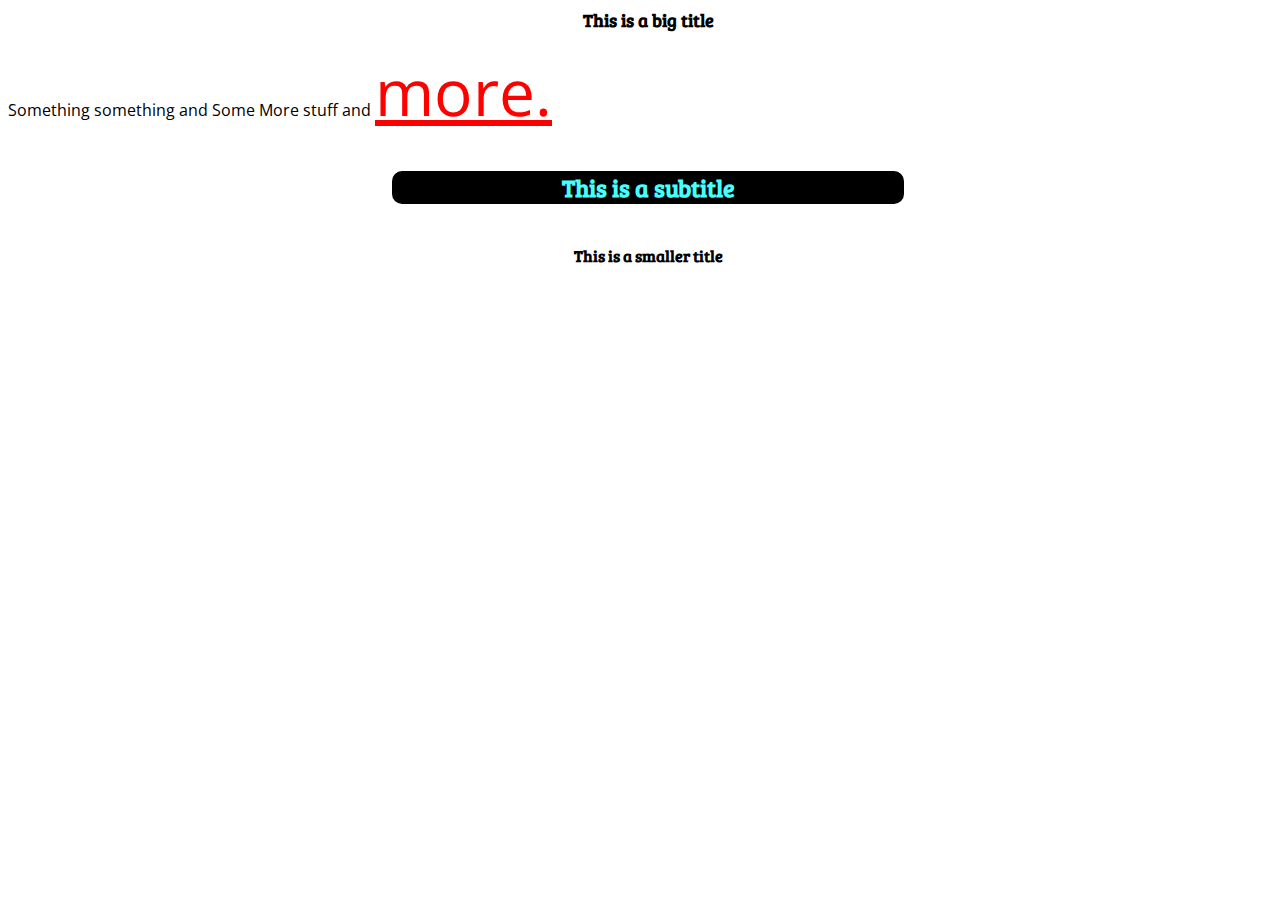
==== index.html @ 6a5ba06b "starting point" ====
<!doctype html lang="en">
<html>
<head>
<!--<script src="https://cdnjs.cloudflare.com/ajax/libs/sass.js/0.11.1/sass.min.js"></script>-->
<link href="https://fonts.googleapis.com/css?family=Bree+Serif|Open+Sans&display=swap" rel="stylesheet">
<link href="scss/style.css" rel="stylesheet"/>



</head>
<body class="main">
	<h1>This is a big title</h1>
<p>Something <span class="special">something</special> and <span class="other">Some</span> More stuff and <span class="huge">more.</span></p>
<div class="positioner"><h2>This is a subtitle</h2></div>
	<h4>This is a smaller title</h4>
</body>

</html>
---- scss/style.css ----
/* fonts.scss */
/*
font-family: 'Bree Serif', ;
font-family: 'Open Sans', ;
*/
/* mixins.css */
html {
  width: 100%; }

body.main {
  font-family: "Open Sans";
  color: #000000;
  font-size: 16px;
  width: 100%; }

h1, h2, h3, h4, h5, h6 {
  font-family: "Bree Serif";
  text-align: center; }

h1 {
  font-size: 18px; }

.positioner {
  /*position: relative;
  left: 50%;*/ }

h2 {
  background-color: #000000;
  color: #46ffff;
  border-radius: 10px;
  width: 40%;
  display: inline-block;
  margin-left: 30%;
  margin-right: 30%; }

.huge {
  font-size: 4em;
  color: red;
  text-decoration: underline; }

/*# sourceMappingURL=style.css.map */
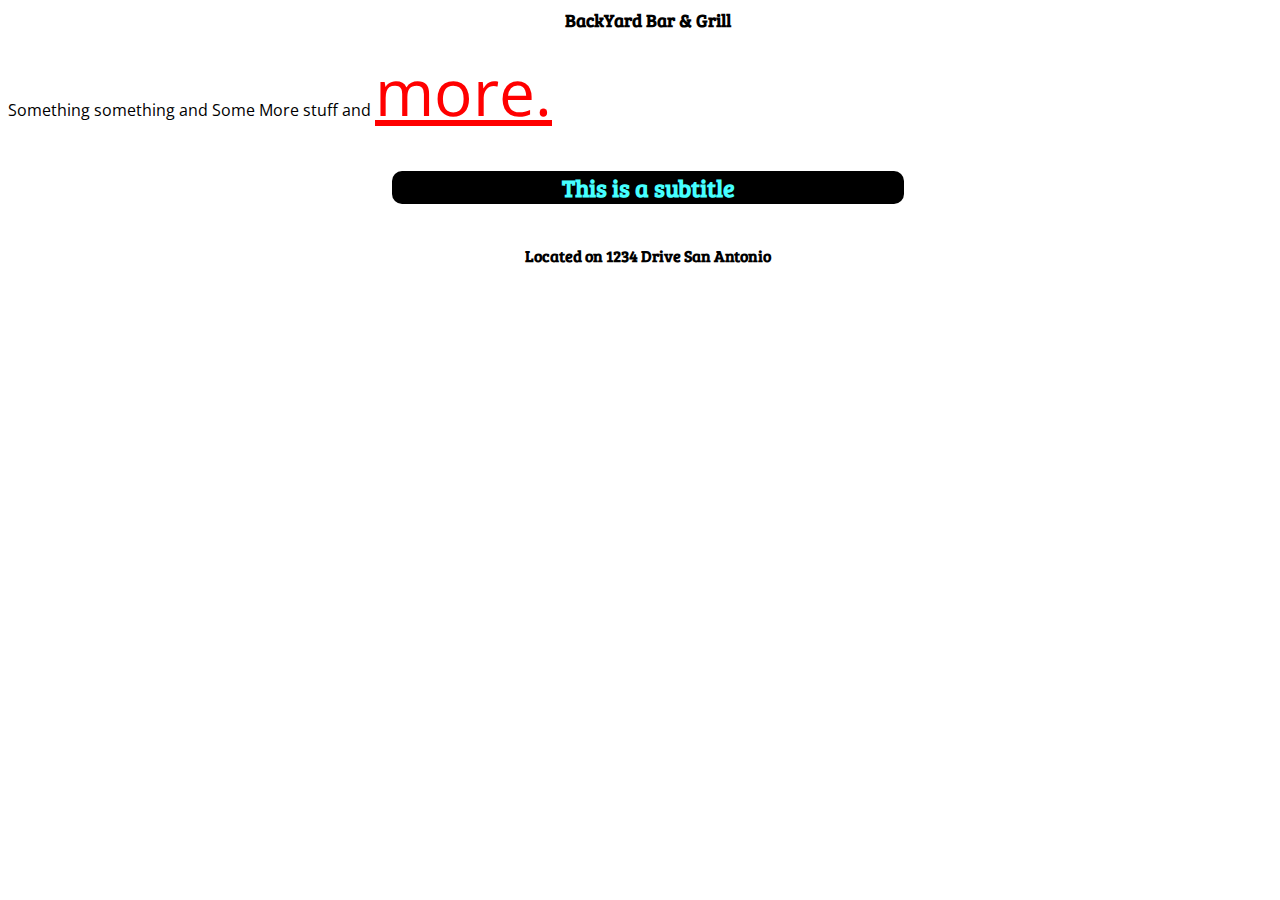
==== commit b32cf6ff: "Update index.html" ====
--- a/index.html
+++ b/index.html
@@ -9,10 +9,12 @@
 
 </head>
 <body class="main">
-	<h1>This is a big title</h1>
+	<h1>BackYard Bar & Grill</h1>
 <p>Something <span class="special">something</special> and <span class="other">Some</span> More stuff and <span class="huge">more.</span></p>
 <div class="positioner"><h2>This is a subtitle</h2></div>
-	<h4>This is a smaller title</h4>
+	<h4>Located on 1234 Drive San Antonio</h4>
+
+
 </body>
 
 </html>
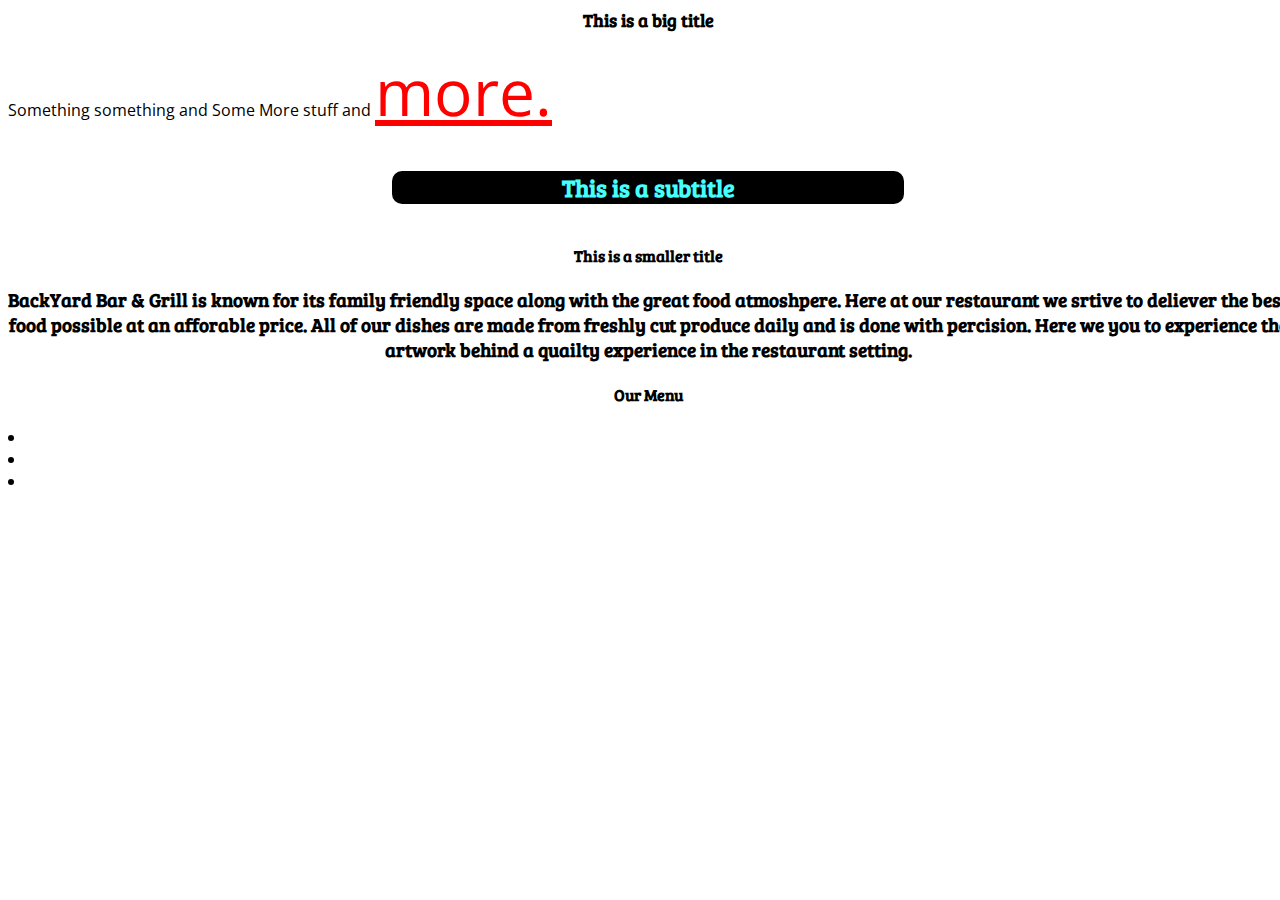
==== commit 10240855: "Added text and a list" ====
--- a/index.html
+++ b/index.html
@@ -5,15 +5,22 @@
 <link href="https://fonts.googleapis.com/css?family=Bree+Serif|Open+Sans&display=swap" rel="stylesheet">
 <link href="scss/style.css" rel="stylesheet"/>
 
-
-
 </head>
 <body class="main">
-	<h1>BackYard Bar & Grill</h1>
+	<h1>This is a big title</h1>
 <p>Something <span class="special">something</special> and <span class="other">Some</span> More stuff and <span class="huge">more.</span></p>
 <div class="positioner"><h2>This is a subtitle</h2></div>
-	<h4>Located on 1234 Drive San Antonio</h4>
+	<h4>This is a smaller title</h4>
 
+	<h3>BackYard Bar & Grill is known for its family friendly space along with the great food atmoshpere. Here at our restaurant we srtive to deliever
+		the best food possible at an afforable price. All of our dishes are made from freshly cut produce daily and is done with percision. Here we you
+		to experience the artwork behind a quailty experience in the restaurant setting.</h3>
+
+	<h4>Our Menu</h4>
+	
+	<li></li>
+	<li></li>
+	<li></li>
 
 </body>
 
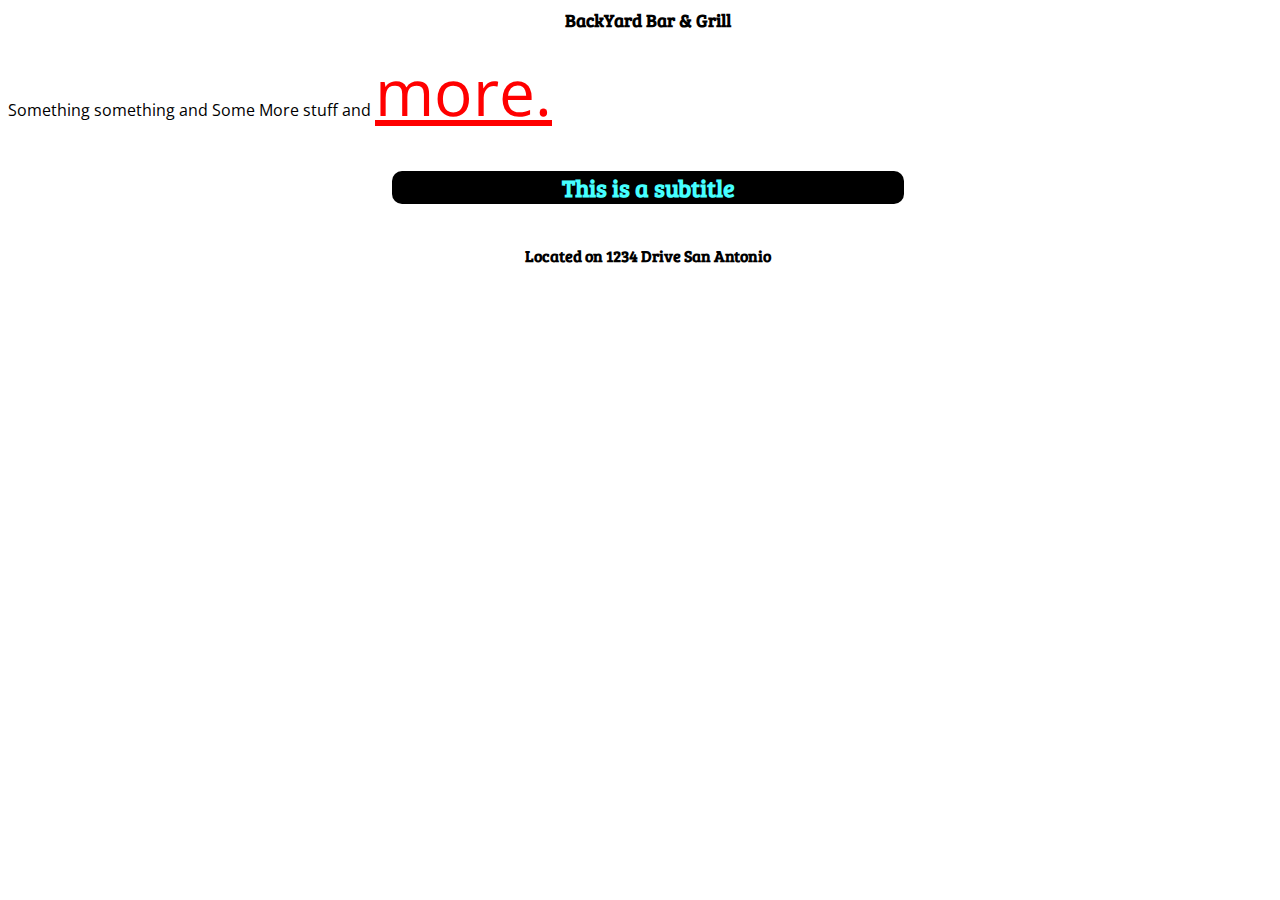
==== commit f71669d3: "Merge pull request #1 from tylershoe6/week-1" ====
--- a/index.html
+++ b/index.html
@@ -5,22 +5,15 @@
 <link href="https://fonts.googleapis.com/css?family=Bree+Serif|Open+Sans&display=swap" rel="stylesheet">
 <link href="scss/style.css" rel="stylesheet"/>
 
+
+
 </head>
 <body class="main">
-	<h1>This is a big title</h1>
+	<h1>BackYard Bar & Grill</h1>
 <p>Something <span class="special">something</special> and <span class="other">Some</span> More stuff and <span class="huge">more.</span></p>
 <div class="positioner"><h2>This is a subtitle</h2></div>
-	<h4>This is a smaller title</h4>
+	<h4>Located on 1234 Drive San Antonio</h4>
 
-	<h3>BackYard Bar & Grill is known for its family friendly space along with the great food atmoshpere. Here at our restaurant we srtive to deliever
-		the best food possible at an afforable price. All of our dishes are made from freshly cut produce daily and is done with percision. Here we you
-		to experience the artwork behind a quailty experience in the restaurant setting.</h3>
-
-	<h4>Our Menu</h4>
-	
-	<li></li>
-	<li></li>
-	<li></li>
 
 </body>
 
